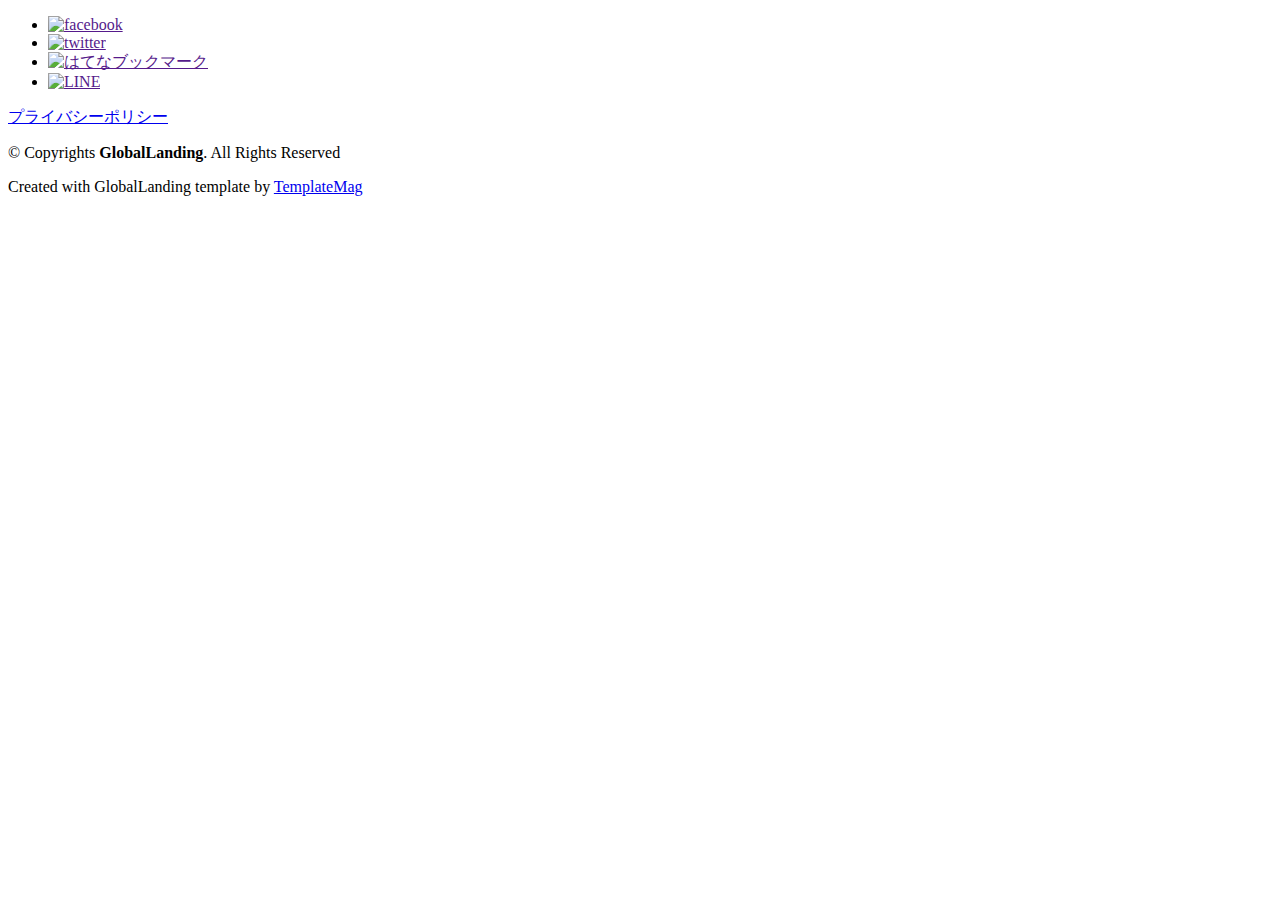
==== footer.html @ 86070497 "初期登録" ====
<!DOCTYPE html>
<html lang="ja">
  <head>
      <meta charset="utf-8">
      <title>新しいサイト：フッター</title>
      <meta content="width=device-width, initial-scale=1.0" name="viewport">
      <meta content="" name="keywords">
      <meta content="ディスクリプション" name="description">
      </head>
  <body>
    <footer>
      <!-- ********** SNS ********** -->
      <div class="centered">
        <ul>
          <li class="facebook">
            <div class="facebook_back"><a href="" target="_blank" title="Facebookでシェア"><img src="https://kimachk.com/img/social_facebook.png" alt="facebook"></a></div>
          </li>
          <li class="twitter">
            <div class="twitter_back"><a href="" target="_blank" title="Twitterでシェア"><img src="https://kimachk.com/img/social_twitter.png" alt="twitter"></a></div>
          </li>
          <li class="hatena">
            <div class="hatena_back"><a href="" target="_blank" title="はてなブックマークに登録"><img src="https://kimachk.com/img/social_hatena.png" alt="はてなブックマーク"></a></div>
          </li>
          <li class="line">
            <div class="line_back"><a href="" target="_blank" title="LINEに送る"><img src="https://kimachk.com/img/social_line.png" alt="LINE"></a></div>
          </li>
        </ul>
      </div>

      <div id="copyrights">
        <div class="container">
          <p>
            <a href="https://ドメイン/privacy-policy.html">プライバシーポリシー</a>
          </p>
          <p>
            &copy; Copyrights <strong>GlobalLanding</strong>. All Rights Reserved
          </p>
          <div class="credits">
            <!--
              You are NOT allowed to delete the credit link to TemplateMag with free version.
              You can delete the credit link only if you bought the pro version.
              Buy the pro version with working PHP/AJAX contact form: https://templatemag.com/globallanding-bootstrap-landing-template/
              Licensing information: https://templatemag.com/license/
            -->
            Created with GlobalLanding template by <a href="https://templatemag.com/">TemplateMag</a>
          </div>
        </div>
      </div>

      <!-- Template Main Javascript File -->
      <script src="https://kimachk.com/js/footer.js"></script>

    </footer>
  </body>
</html>
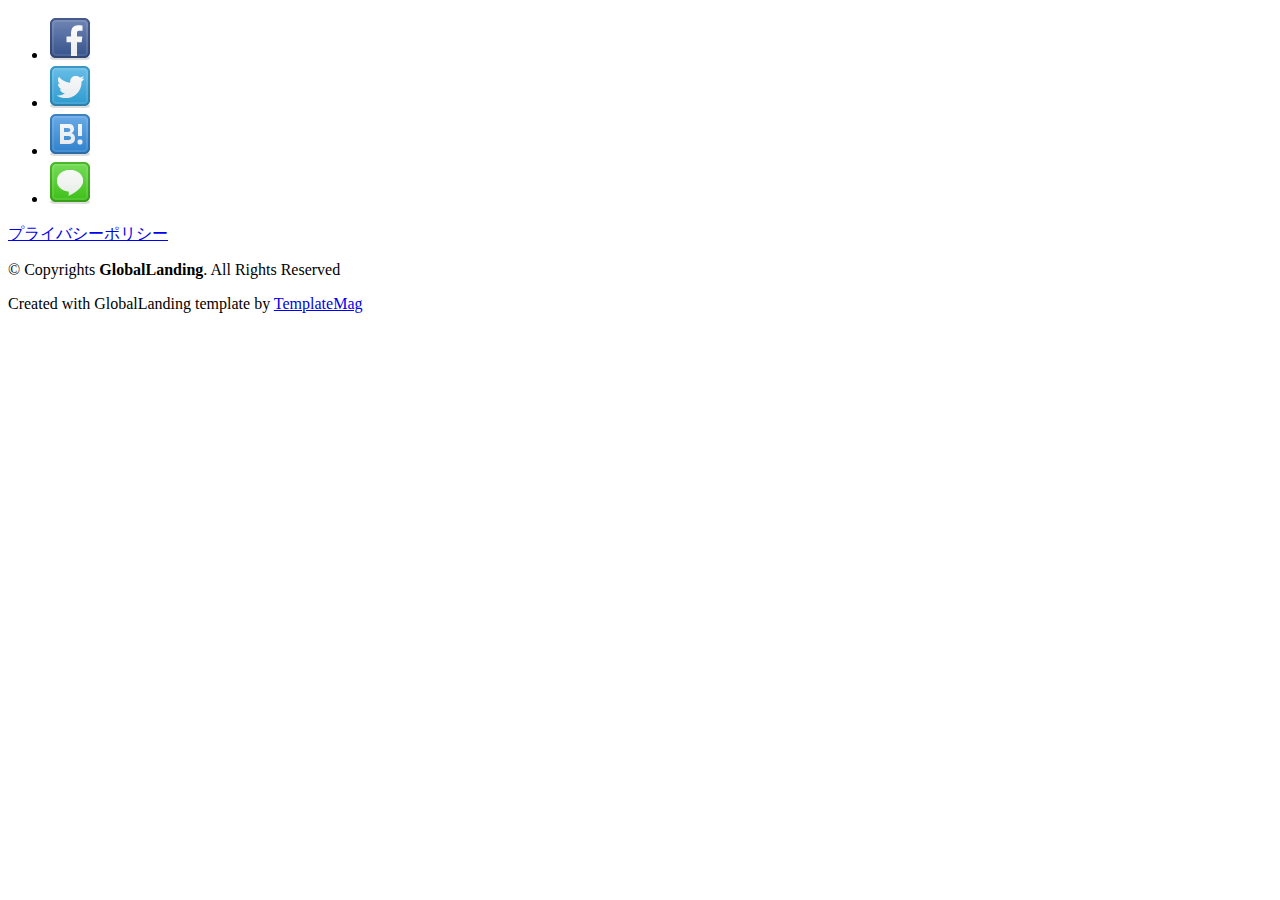
==== commit fda8dded: "進捗1210" ====
--- a/footer.html
+++ b/footer.html
@@ -13,16 +13,16 @@
       <div class="centered">
         <ul>
           <li class="facebook">
-            <div class="facebook_back"><a href="" target="_blank" title="Facebookでシェア"><img src="https://kimachk.com/img/social_facebook.png" alt="facebook"></a></div>
+            <div class="facebook_back"><a href="" target="_blank" title="Facebookでシェア"><img src="img/social_facebook.png" alt="facebook"></a></div>
           </li>
           <li class="twitter">
-            <div class="twitter_back"><a href="" target="_blank" title="Twitterでシェア"><img src="https://kimachk.com/img/social_twitter.png" alt="twitter"></a></div>
+            <div class="twitter_back"><a href="" target="_blank" title="Twitterでシェア"><img src="img/social_twitter.png" alt="twitter"></a></div>
           </li>
           <li class="hatena">
-            <div class="hatena_back"><a href="" target="_blank" title="はてなブックマークに登録"><img src="https://kimachk.com/img/social_hatena.png" alt="はてなブックマーク"></a></div>
+            <div class="hatena_back"><a href="" target="_blank" title="はてなブックマークに登録"><img src="img/social_hatena.png" alt="はてなブックマーク"></a></div>
           </li>
           <li class="line">
-            <div class="line_back"><a href="" target="_blank" title="LINEに送る"><img src="https://kimachk.com/img/social_line.png" alt="LINE"></a></div>
+            <div class="line_back"><a href="" target="_blank" title="LINEに送る"><img src="img/social_line.png" alt="LINE"></a></div>
           </li>
         </ul>
       </div>
@@ -47,9 +47,6 @@
         </div>
       </div>
 
-      <!-- Template Main Javascript File -->
-      <script src="https://kimachk.com/js/footer.js"></script>
-
     </footer>
   </body>
 </html>
